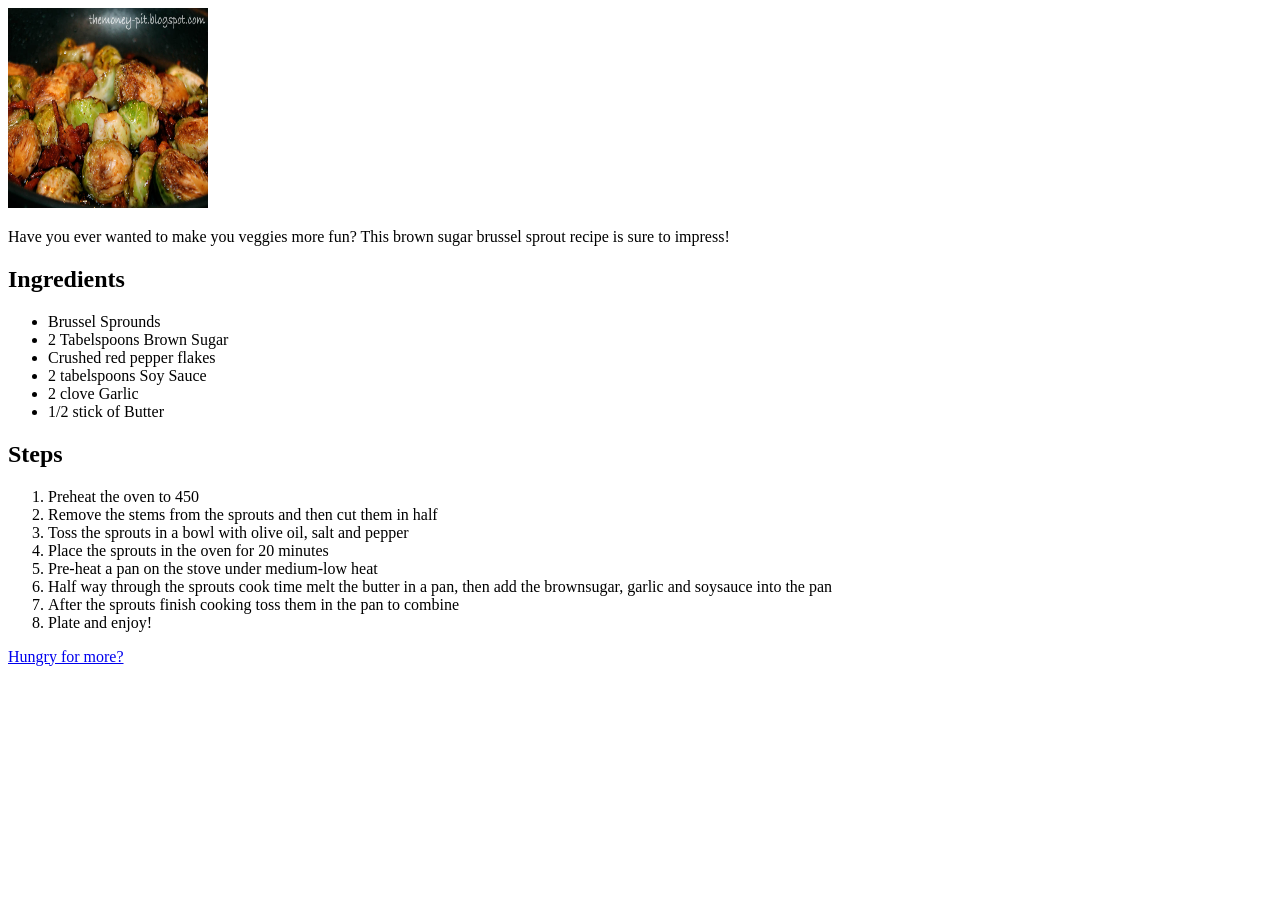
==== bsbrussel.html @ 7962bf4c "Changed html files to be located in the root directory, made changes in all documents to reflect the" ====
<!doctype html>
<html lang="en">
    <head>
        <meta charset="utf-8">
    </head>
    <body>
        <img src="images/bssprouts.jpeg" height="200" width="200" alt="Brussel Sprouts">
        <p>Have you ever wanted to make you veggies more fun? This brown sugar brussel sprout recipe is sure to impress!</p>
        <h2>Ingredients</h2>
        <ul>
            <li>Brussel Sprounds</li>
            <li>2 Tabelspoons Brown Sugar</li>
            <li>Crushed red pepper flakes</li>
            <li>2 tabelspoons Soy Sauce</li>
            <li>2 clove Garlic</li>
            <li> 1/2 stick of Butter</li>
        </ul>
        <h2>Steps</h2>
        <ol>
            <li>Preheat the oven to 450</li>
            <li>Remove the stems from the sprouts and then cut them in half</li>
            <li>Toss the sprouts in a bowl with olive oil, salt and pepper</li>
            <li>Place the sprouts in the oven for 20 minutes</li>
            <li>Pre-heat a pan on the stove under medium-low heat</li>
            <li>Half way through the sprouts cook time melt the butter in a pan, then add the brownsugar, garlic and soysauce into the pan</li>
            <li>After the sprouts finish cooking toss them in the pan to combine</li>
            <li>Plate and enjoy!</li>
        </ol>
        <a href="index.html">Hungry for more?</a>
    </body>
</html>
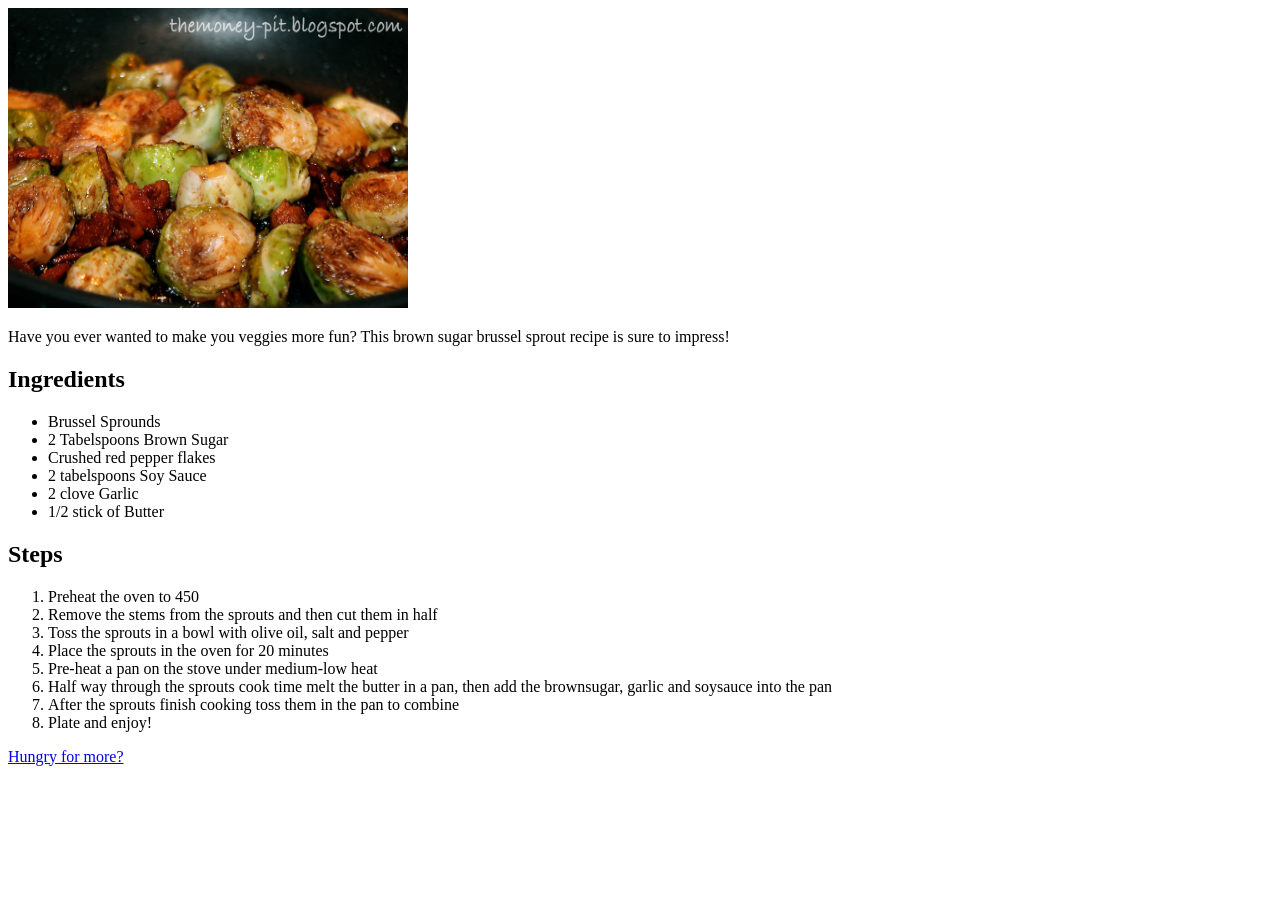
==== commit 681607e1: "Updated resolution of all jpeg files, and fixed width and height modifiers being switched on bsbruss" ====
--- a/bsbrussel.html
+++ b/bsbrussel.html
@@ -2,9 +2,10 @@
 <html lang="en">
     <head>
         <meta charset="utf-8">
+        <link rel="stylesheet" href="/css/stylesheet.css">
     </head>
     <body>
-        <img src="images/bssprouts.jpeg" height="200" width="200" alt="Brussel Sprouts">
+        <img src="images/bssprouts.jpeg" width="400" height="300" alt="Brussel Sprouts">
         <p>Have you ever wanted to make you veggies more fun? This brown sugar brussel sprout recipe is sure to impress!</p>
         <h2>Ingredients</h2>
         <ul>
--- a/css/stylesheet.css
+++ b/css/stylesheet.css
@@ -0,0 +1,11 @@
+figure {
+    display:inline-block;
+}
+
+figcaption {
+    text-align: center;
+}
+
+h1 {
+    color: blue;
+}
